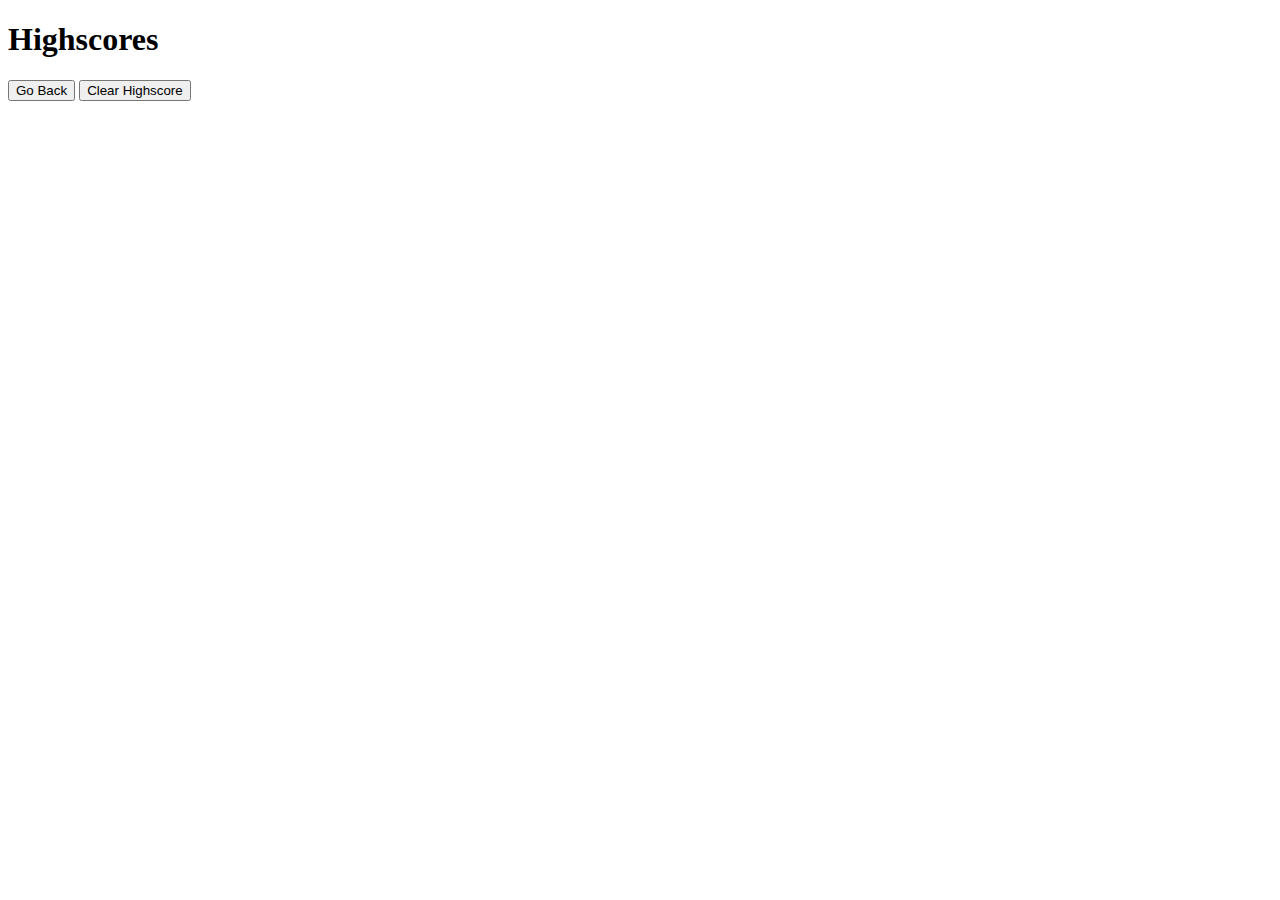
==== high-score.html @ 940ff714 "modified script" ====
<!DOCTYPE html>
<html lang="en">

<head>
    <meta charset="UTF-8">
    <meta name="viewport" content="width=device-width, initial-scale=1.0">
    <meta http-equiv="X-UA-Compatible" content="ie=edge">
    <link rel="stylesheet" type="text/css" href="assets/style.css">
    <title>Code Quiz High Scores</title>

</head>

<body>
    <div id="box">
        <!-- Div for timer -->
        <div id="currentTime"></div>
            <h1>Highscores</h1>
            <ul id="highScore"></ul>
            <!-- Buttons -->
            <button id="goBack">Go Back</button>
            <button id="clear" value="reset">Clear Highscore</button>
        </div>
    </div>
</body>

</html>
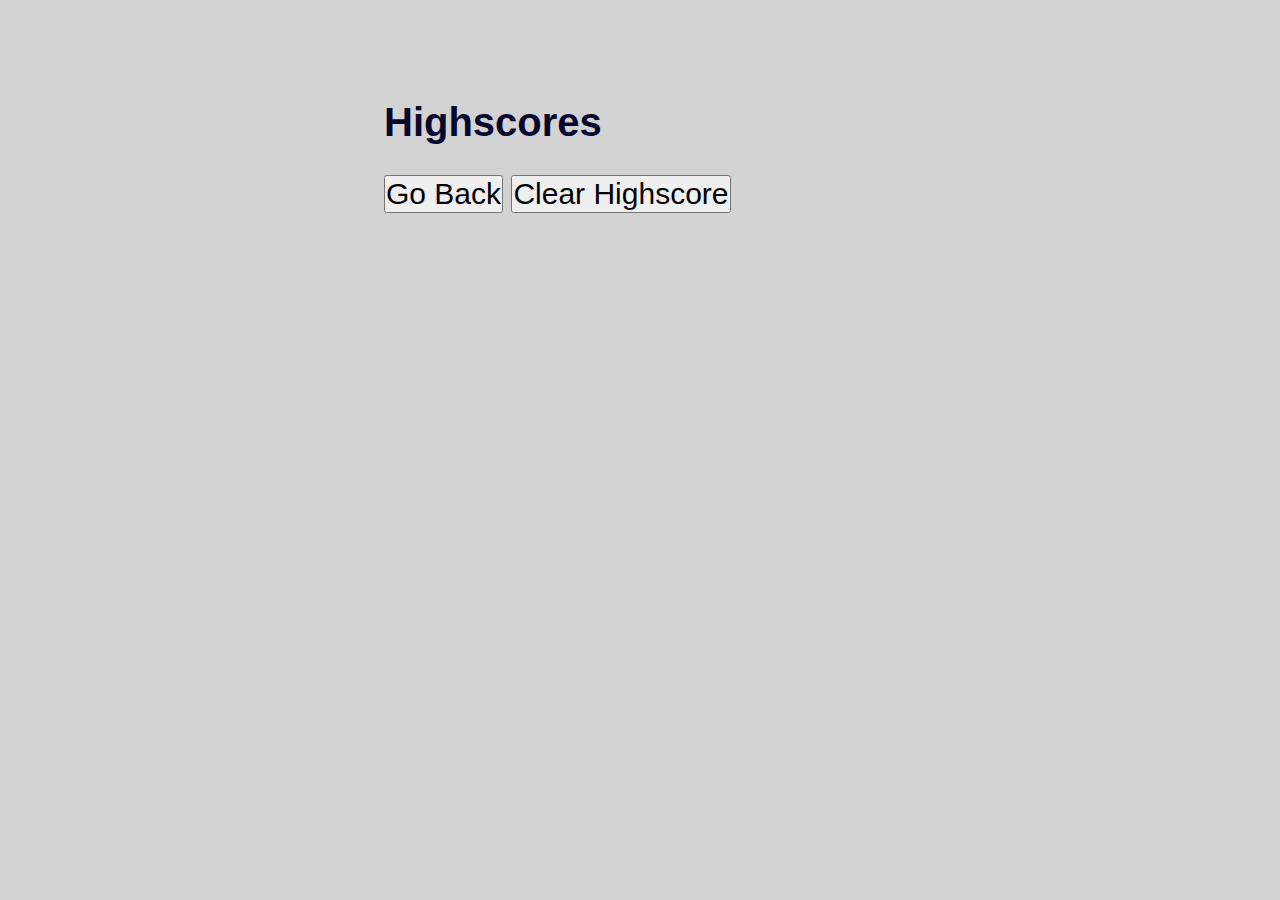
==== commit 945c17e4: "styled high-score.html" ====
--- a/high-score.html
+++ b/high-score.html
@@ -5,13 +5,13 @@
     <meta charset="UTF-8">
     <meta name="viewport" content="width=device-width, initial-scale=1.0">
     <meta http-equiv="X-UA-Compatible" content="ie=edge">
-    <link rel="stylesheet" type="text/css" href="assets/style.css">
+    <link rel="stylesheet" type="text/css" href="./assets/styles.css">
     <title>Code Quiz High Scores</title>
 
 </head>
 
 <body>
-    <div id="box">
+    <div id="high-score-box">
         <!-- Div for timer -->
         <div id="currentTime"></div>
             <h1>Highscores</h1>
@@ -21,6 +21,7 @@
             <button id="clear" value="reset">Clear Highscore</button>
         </div>
     </div>
+    <script src="./assets/script.js"></script>
 </body>
 
 </html>--- a/assets/styles.css
+++ b/assets/styles.css
@@ -0,0 +1,135 @@
+:root {
+  background-color: lightgrey;
+}
+
+* {
+  box-sizing: border-box;
+  margin: 0;
+  padding: 0;
+  font-size: 30px;
+  font-family: Arial, Helvetica, sans-serif;
+}
+
+header {
+  margin-top: 60px;
+}
+#high-score {
+  font-size: 20px;
+  color: black;
+  text-align: left;
+
+  margin-top: 30px;
+  padding: 20px;
+}
+#timer {
+  font-size: 20px;
+  color: black;
+
+  margin-top: 30px;
+  padding: 20px;
+  display: inline;
+}
+
+h1 {
+  font-size: 40px;
+  color: rgb(7, 7, 46);
+  margin-top: 100px;
+  margin-bottom: 30px;
+}
+
+p {
+  font-size: 16px;
+  margin-bottom: 100px;
+  text-align: center;
+}
+
+.container {
+  width: 100vw;
+  height: 100vh;
+  display: flex;
+  justify-content: center;
+  align-items: center;
+  max-width: 80rem;
+  margin: 0 auto;
+  padding: 2 rem;
+}
+
+.flex-column {
+  display: flex;
+  flex-direction: column;
+}
+.flex-center {
+  justify-content: center;
+  align-items: center;
+}
+.justify-center {
+  justify-content: center;
+}
+.text-center {
+  text-align: center;
+}
+.hidden {
+  display: none;
+}
+#start-button {
+  font-size: 30px;
+  padding: 10px;
+  width: 250px;
+  text-align: center;
+  margin-bottom: 30px;
+  text-decoration: none;
+  background-color: rgb(26, 190, 26);
+  color: white;
+  border: 1px solid black;
+  border-radius: 4px;
+}
+#start-button::hover {
+  cursor: pointer;
+  transition: transform 150ms;
+  transform: scale (1.03);
+}
+
+#start-button[disabled]:hover {
+  box-shadow: none;
+  transform: none;
+}
+
+#quiz {
+  font-size: 30px;
+  padding: 50px;
+  width: 800px;
+  text-align: center;
+  margin-top: 20px;
+  margin: auto;
+  text-decoration: none;
+  background-color: blue;
+  border-radius: 20px;
+  margin-bottom: 20px;
+}
+#selections button {
+  background-color: #279fe6;
+  border: 1px solid black;
+  color: white;
+  padding: 10px 24px;
+  cursor: pointer;
+  width: 50%;
+  display: block; /* Make the buttons appear below each other */
+  align-items: center;
+  margin: auto;
+  margin-bottom: 10px;
+  padding: 10px 3px 10px 3px;
+  border-radius: 10px;
+}
+
+#selections button:not(:last-child) {
+  border-bottom: none;
+}
+#selections button:hover {
+  transform: scale(1.2);
+}
+#high-score-box {
+  display: block;
+  margin-left: auto;
+  margin-right: auto;
+  width: 40%;
+}
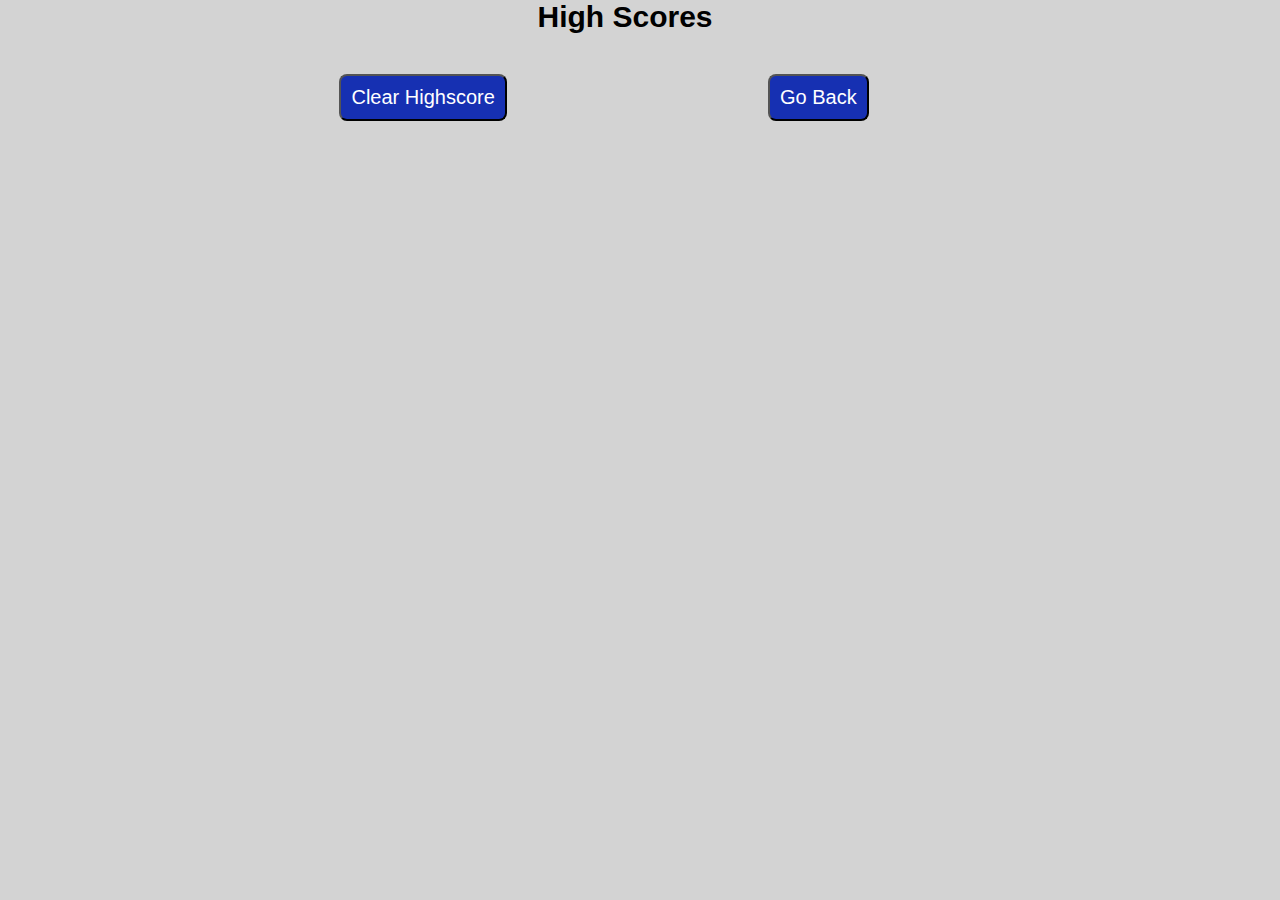
==== commit 18ad9275: "modified all files" ====
--- a/high-score.html
+++ b/high-score.html
@@ -14,14 +14,14 @@
     <div id="high-score-box">
         <!-- Div for timer -->
         <div id="currentTime"></div>
-            <h1>Highscores</h1>
+            <h1>High Scores</h1>
             <ul id="highScore"></ul>
             <!-- Buttons -->
             <button id="goBack">Go Back</button>
             <button id="clear" value="reset">Clear Highscore</button>
         </div>
     </div>
-    <script src="./assets/script.js"></script>
+    <script src= "./assets/high-score.js"></script>
 </body>
 
 </html>--- a/assets/styles.css
+++ b/assets/styles.css
@@ -9,69 +9,20 @@
   font-size: 30px;
   font-family: Arial, Helvetica, sans-serif;
 }
-
 header {
   margin-top: 60px;
 }
-#high-score {
-  font-size: 20px;
-  color: black;
-  text-align: left;
-
-  margin-top: 30px;
-  padding: 20px;
+a {
+  color: rgb(26, 190, 26);
 }
-#timer {
-  font-size: 20px;
-  color: black;
-
-  margin-top: 30px;
-  padding: 20px;
-  display: inline;
+#container {
+  position: absolute;
+  left: 30%;
+  top: 20%;
+  width: 500px;
+  height: 500px;
 }
-
-h1 {
-  font-size: 40px;
-  color: rgb(7, 7, 46);
-  margin-top: 100px;
-  margin-bottom: 30px;
-}
-
-p {
-  font-size: 16px;
-  margin-bottom: 100px;
-  text-align: center;
-}
-
-.container {
-  width: 100vw;
-  height: 100vh;
-  display: flex;
-  justify-content: center;
-  align-items: center;
-  max-width: 80rem;
-  margin: 0 auto;
-  padding: 2 rem;
-}
-
-.flex-column {
-  display: flex;
-  flex-direction: column;
-}
-.flex-center {
-  justify-content: center;
-  align-items: center;
-}
-.justify-center {
-  justify-content: center;
-}
-.text-center {
-  text-align: center;
-}
-.hidden {
-  display: none;
-}
-#start-button {
+#startTime {
   font-size: 30px;
   padding: 10px;
   width: 250px;
@@ -83,53 +34,139 @@
   border: 1px solid black;
   border-radius: 4px;
 }
-#start-button::hover {
-  cursor: pointer;
-  transition: transform 150ms;
-  transform: scale (1.03);
-}
-
-#start-button[disabled]:hover {
-  box-shadow: none;
-  transform: none;
-}
-
-#quiz {
+#questionsDiv {
   font-size: 30px;
   padding: 50px;
-  width: 800px;
+  width: 600px;
   text-align: center;
   margin-top: 20px;
-  margin: auto;
   text-decoration: none;
-  background-color: blue;
+  background-color: rgb(68, 68, 245);
   border-radius: 20px;
   margin-bottom: 20px;
 }
-#selections button {
-  background-color: #279fe6;
-  border: 1px solid black;
-  color: white;
-  padding: 10px 24px;
-  cursor: pointer;
-  width: 50%;
-  display: block; /* Make the buttons appear below each other */
-  align-items: center;
-  margin: auto;
-  margin-bottom: 10px;
-  padding: 10px 3px 10px 3px;
-  border-radius: 10px;
+
+#currentTime {
+  float: right;
+  padding: 15px;
+}
+#currentTime h1 {
+  text-align: center;
 }
 
-#selections button:not(:last-child) {
+#goBack {
+  background-color: rgb(22, 48, 178);
+  position: relative;
+  padding: 10px;
+  font-size: 20px;
+  color: white;
+  margin-top: 40px;
+  left: 60%;
+  width: auto;
+  text-align: center;
+  text-decoration: none;
+}
+
+#clear {
+  background-color: rgb(22, 48, 178);
+  position: relative;
+  padding: 10px;
+  font-size: 20px;
+  color: white;
+  margin-top: 40px;
+  right: -18%;
+  text-align: center;
+  width: auto;
+}
+
+button {
+  border-radius: 8px;
+}
+
+textarea {
+  width: 90%;
+  margin: 20px;
+}
+
+#Submit {
+  background-color: rgb(22, 48, 178);
+  margin-left: 33%;
+  padding: 15px 32px;
+  font-size: 20px;
+  color: white;
+}
+
+label {
+  margin-right: 10px;
+}
+input {
+  margin-bottom: 20px;
+  width: 50%;
+  border: 1px solid rgb(249, 248, 248);
+}
+
+h1 {
+  text-align: center;
+}
+
+li {
+  background-color: rgb(22, 48, 178);
+  margin-top: 10px;
+  margin-left: 25%;
+  padding: 5px 15px;
+  width: 50%;
+  font-size: 18px;
+  color: white;
+  list-style-type: none;
+}
+li:not(:last-child) {
   border-bottom: none;
 }
-#selections button:hover {
+li:hover {
   transform: scale(1.2);
 }
-#high-score-box {
-  display: block;
-  margin-left: auto;
-  margin-right: auto;
-  width: 40%;
+
+#createDiv {
+  margin-top: 20px;
+  border-top: 1px solid lightgray;
 }
+
+/* Start media queries */
+/* A Media Query max-width: 786px */
+@media screen and (max-width: 786px) {
+  /* Resized content to fit 786px  */
+  body {
+    max-width: 786px;
+  }
+  /* Resized main-content to fit 786px  */
+  #container {
+    position: absolute;
+    left: 20%;
+  }
+
+  a {
+    margin-left: 20%;
+  }
+  #goBack {
+    position: relative;
+    left: 55%;
+  }
+
+  #clear {
+    position: relative;
+    right: 5%;
+  }
+}
+
+/* A Media Query max-width: 640px */
+@media screen and (max-width: 640px) {
+  /* Resized content to fit 640px  */
+  body {
+    min-width: 640px;
+  }
+  /* Resized main-content to fit 640px  */
+  #wrapper {
+    position: absolute;
+    left: 10%;
+  }
+}
